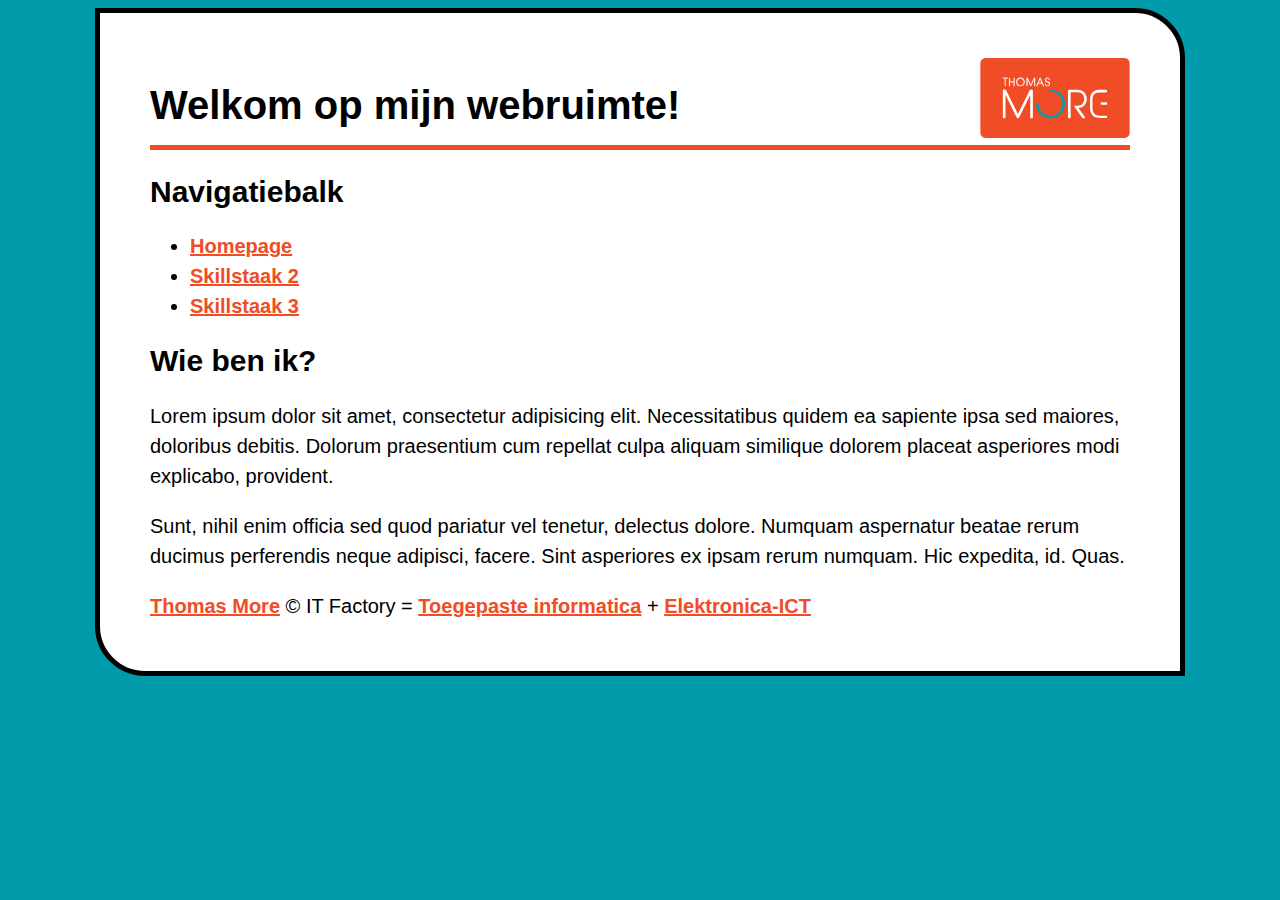
==== index.html @ 5eff4d1b "startbestaden" ====
<!DOCTYPE html>
<html lang="nl">

<head>
    <meta charset="UTF-8">
    <title>Homepage</title>
    <meta name="viewport" content="width=device-width, initial-scale=1.0">
    <link rel="stylesheet" href="stijl.css">
</head>

<body>
    <div id="container">
        <header>
            <h1>Welkom op mijn webruimte!</h1>
            <nav>
                <h2>Navigatiebalk</h2>
                <ul>
                    <li><a href="#">Homepage</a></li>
                    <li><a href="skills2/rxxxxxxxskills2.html">Skillstaak 2</a></li>
                    <li><a href="skills3/rxxxxxxxskills3.html">Skillstaak 3</a></li>
                </ul>
            </nav>

        </header>
        <article>
            <h2>Wie ben ik?</h2>
            <p>Lorem ipsum dolor sit amet, consectetur adipisicing elit. Necessitatibus quidem ea sapiente ipsa sed maiores, doloribus debitis. Dolorum praesentium cum repellat culpa aliquam similique dolorem placeat asperiores modi explicabo, provident.</p>
            <p>Sunt, nihil enim officia sed quod pariatur vel tenetur, delectus dolore. Numquam aspernatur beatae rerum ducimus perferendis neque adipisci, facere. Sint asperiores ex ipsam rerum numquam. Hic expedita, id. Quas.</p>
        </article>
        <footer>
            <a href="http://www.thomasmore.be/">Thomas More</a> &copy; IT Factory = <a href="https://www.facebook.com/ToegepasteInformatica.ThomasMoreBE/">Toegepaste informatica</a> + <a href="https://www.facebook.com/ElektronicaICT.ThomasMoreBE/">Elektronica-ICT</a>

        </footer>
    </div>

</body>

</html>
---- stijl.css ----
body {
    font-family: Arial, "Helvetica Neue", Helvetica, sans-serif;
    background-color: #009cab;
    color: #000;
    font-size: 20px;
    line-height: 30px;
}

h1 {
    font-family: Verdana, Geneva, sans-serif;
    border-bottom: 5px solid #f04c25;
    padding-bottom: 25px;
}

#container {
    margin: auto;
    width: 980px;
    border: 5px solid #000;
    padding: 50px;
    border-radius: 0px 50px;
    background-image: url(TM_logo_oranje_cmyk.svg);
    background-size: 150px 80px;
    background-repeat: no-repeat;
    background-position: 880px 45px;
    background-color: #fff;
    color: #000;
}

a {
    background-color: #fff;
    color: #f04c25;
    font-weight: bold;
}
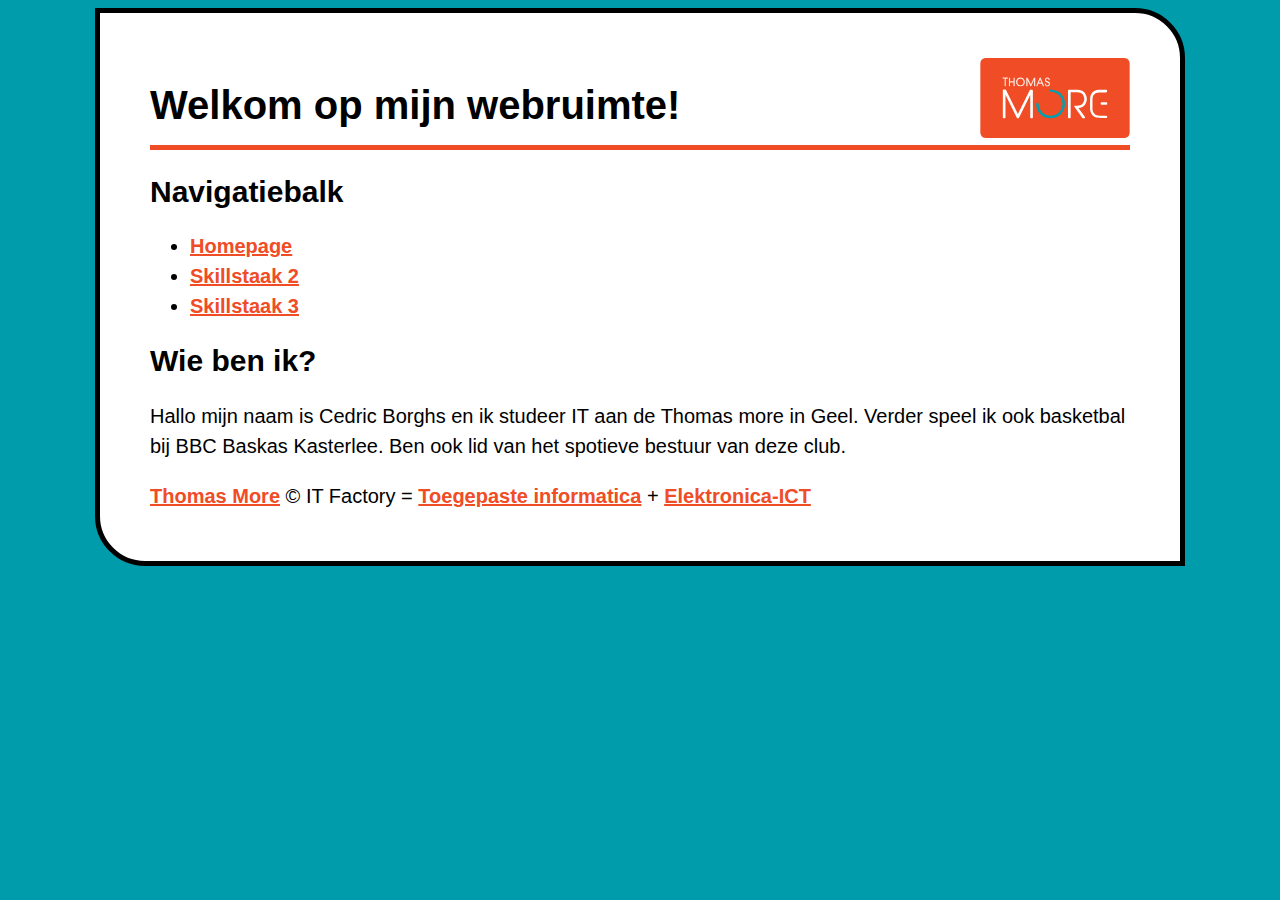
==== commit 09fdfc8e: "inhoud skills2 aangebracht" ====
--- a/index.html
+++ b/index.html
@@ -6,27 +6,29 @@
     <title>Homepage</title>
     <meta name="viewport" content="width=device-width, initial-scale=1.0">
     <link rel="stylesheet" href="stijl.css">
+    <link rel="icon" href="favicon%20(4).ico">
 </head>
 
 <body>
     <div id="container">
-        <header>
+        <header> 
             <h1>Welkom op mijn webruimte!</h1>
             <nav>
                 <h2>Navigatiebalk</h2>
                 <ul>
                     <li><a href="#">Homepage</a></li>
-                    <li><a href="skills2/rxxxxxxxskills2.html">Skillstaak 2</a></li>
-                    <li><a href="skills3/rxxxxxxxskills3.html">Skillstaak 3</a></li>
+                    <li><a href="skills2/r0630643skills2.html">Skillstaak 2</a></li>
+                    <li><a href="skills3/r0630643skills3.html">Skillstaak 3</a></li>
                 </ul>
             </nav>
 
         </header>
         <article>
             <h2>Wie ben ik?</h2>
-            <p>Lorem ipsum dolor sit amet, consectetur adipisicing elit. Necessitatibus quidem ea sapiente ipsa sed maiores, doloribus debitis. Dolorum praesentium cum repellat culpa aliquam similique dolorem placeat asperiores modi explicabo, provident.</p>
-            <p>Sunt, nihil enim officia sed quod pariatur vel tenetur, delectus dolore. Numquam aspernatur beatae rerum ducimus perferendis neque adipisci, facere. Sint asperiores ex ipsam rerum numquam. Hic expedita, id. Quas.</p>
+            <p> Hallo mijn naam is Cedric Borghs en ik studeer IT aan de Thomas more in Geel. Verder speel ik ook basketbal bij BBC Baskas Kasterlee. Ben ook lid van het spotieve bestuur van deze club.</p>
+            <p></p>
         </article>
+        
         <footer>
             <a href="http://www.thomasmore.be/">Thomas More</a> &copy; IT Factory = <a href="https://www.facebook.com/ToegepasteInformatica.ThomasMoreBE/">Toegepaste informatica</a> + <a href="https://www.facebook.com/ElektronicaICT.ThomasMoreBE/">Elektronica-ICT</a>
 
